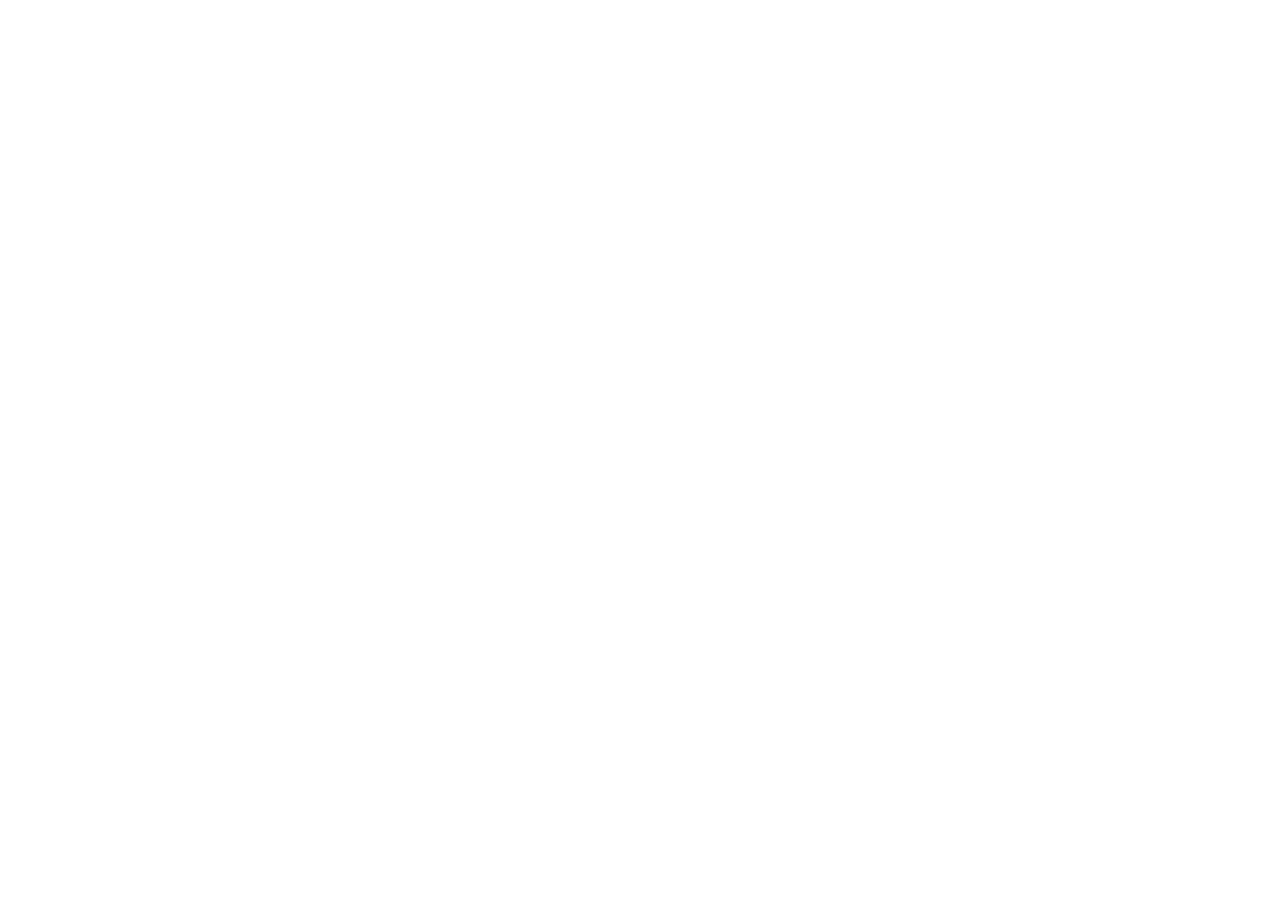
==== html5/default.htm @ 1e6b3586 "Ajout d'un template html de base" ====
<!DOCTYPE html>
<!--[if lt IE 7]> <html class="lt-ie9 lt-ie8 lt-ie7" lang="en"> <![endif]-->
<!--[if IE 7]>    <html class="lt-ie9 lt-ie8" lang="en"> <![endif]-->
<!--[if IE 8]>    <html class="lt-ie9" lang="en"> <![endif]-->
<!--[if gt IE 8]><!--><html lang="en"><!--<![endif]-->
<head>
  <title>Titre du site</title> 
  <meta charset="utf-8">
	<meta name="viewport" content="width=device-width, initial-scale=1">
	<meta name="apple-mobile-web-app-status-bar-style" content="black">
	<meta name="apple-mobile-web-app-capable" content="yes">
  <link rel="stylesheet" media="all" href="resources/styles/reset.css"> 
  <link rel="stylesheet" media="all" href="resources/styles/global.css"> 
  <!--[if lt IE 9]>
      <script src="//html5shim.googlecode.com/svn/trunk/html5.js"></script>
  <![endif]-->
</head> 
<body>
	<div id="wrapper">
		<div id="page">
    
			<!-- Header -->
			<header>
			</header>
      
			<!-- Content -->
			<div id="content">
			</div>
      
			<!-- Footer -->
			<footer>
			</footer>
      
		</div>
	</div>

	<script src="http://code.jquery.com/jquery-1.8.0.min.js" charset="utf-8"></script>
  <script>window.jQuery || document.write('<script src="resources/scripts/jquery-1.8.0.min.js"> \x3C/script>')</script>
  <script src="resources/scripts/global.js" charset="utf-8"></script>
  <script>
		$(document).ready(function() {
				_g.master = new app.Master();
		});
  </script>
</body>
</html>
---- html5/resources/styles/global.css ----
@charset "utf-8";
/* CSS Document */
html, 
body {  
	font: 12px Arial, Helvetica, sans-serif;  
	height: 100%; 
	margin: 0; 
	padding: 0;
	width: 100%;
}

body *::-webkit-scrollbar {
	width: 11px; 
	-webkit-appearance: none;
}

body *::-webkit-scrollbar-thumb {
	background-color: rgba(0, 0, 0, .5); 
	border-radius: 8px; 
	border: 2px solid white;
}

#wrapper { 
	margin: 0 auto; 
	padding: 0;
	position: relative;
	width: 960px; 
}

#page {
	float: left; 
	margin: 0; 
	padding: 0;
	position: relative; 
	width: 100%;
}
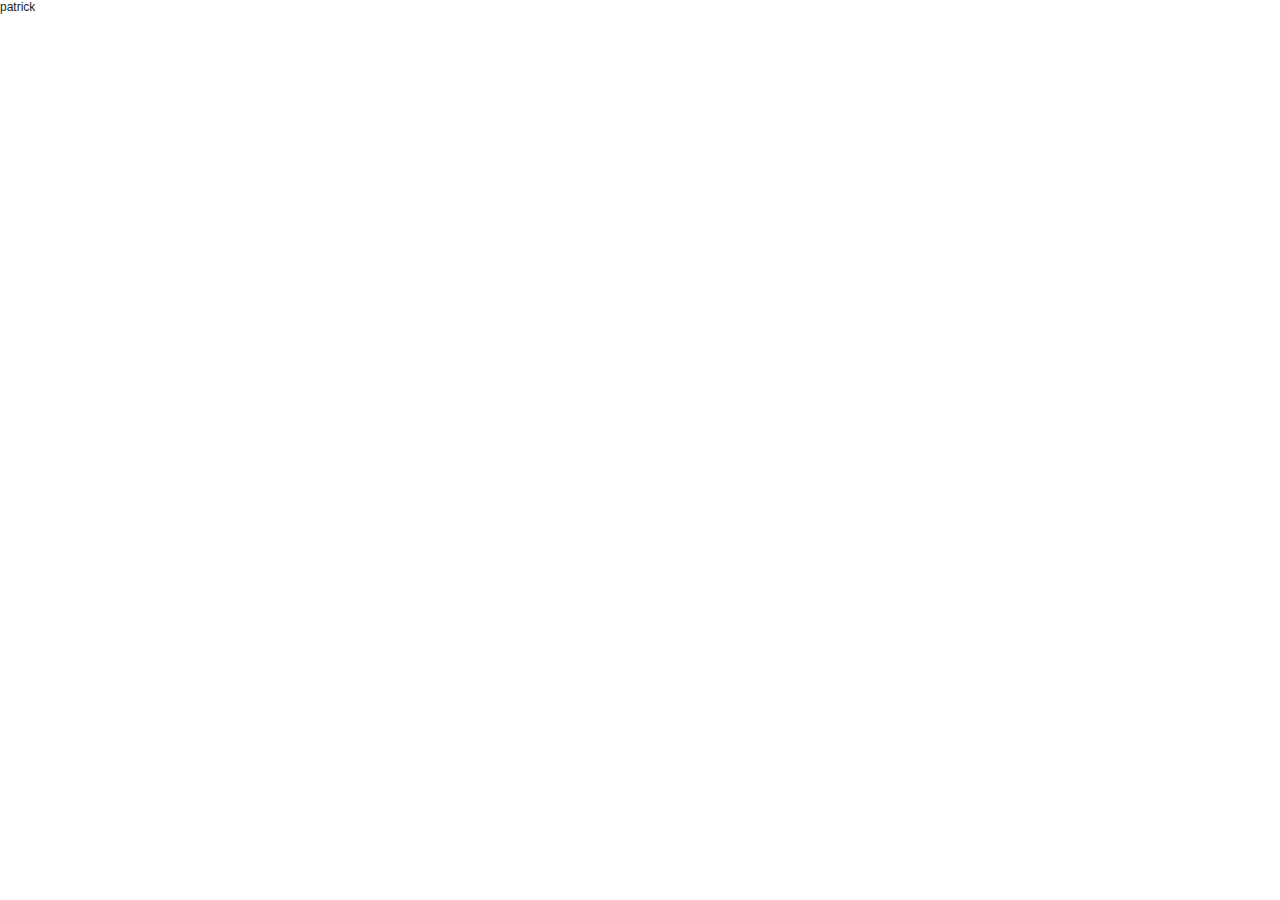
==== commit a16e292d: "qqqqqqqqq" ====
--- a/html5/default.htm
+++ b/html5/default.htm
@@ -1,19 +1,19 @@
-<!DOCTYPE html>
-<!--[if lt IE 7]> <html class="lt-ie9 lt-ie8 lt-ie7" lang="en"> <![endif]-->
-<!--[if IE 7]>    <html class="lt-ie9 lt-ie8" lang="en"> <![endif]-->
-<!--[if IE 8]>    <html class="lt-ie9" lang="en"> <![endif]-->
-<!--[if gt IE 8]><!--><html lang="en"><!--<![endif]-->
+<!DOCTYPE html> patrick
+<!--[if lt IE 8]> <html class="lt-ie10 lt-ie9 lt-ie8" lang="en"> <![endif]-->
+<!--[if IE 8]>    <html class="lt-ie10 lt-ie9" lang="en"> <![endif]-->
+<!--[if IE 9]>    <html class="lt-ie10" lang="en"> <![endif]-->
+<!--[if gt IE 9]><!--><html lang="en"><!--<![endif]-->
 <head>
   <title>Titre du site</title> 
   <meta charset="utf-8">
 	<meta name="viewport" content="width=device-width, initial-scale=1">
 	<meta name="apple-mobile-web-app-status-bar-style" content="black">
 	<meta name="apple-mobile-web-app-capable" content="yes">
-  <link rel="stylesheet" media="all" href="resources/styles/reset.css"> 
-  <link rel="stylesheet" media="all" href="resources/styles/global.css"> 
-  <!--[if lt IE 9]>
-      <script src="//html5shim.googlecode.com/svn/trunk/html5.js"></script>
-  <![endif]-->
+  	<link rel="stylesheet" media="all" href="resources/styles/reset.css"> 
+  	<link rel="stylesheet" media="all" href="resources/styles/global.css"> 
+  	<!--[if lt IE 9]>
+      	<script src="//html5shim.googlecode.com/svn/trunk/html5.js"></script>
+  	<![endif]-->
 </head> 
 <body>
 	<div id="wrapper">
@@ -35,12 +35,12 @@
 	</div>
 
 	<script src="http://code.jquery.com/jquery-1.8.0.min.js" charset="utf-8"></script>
-  <script>window.jQuery || document.write('<script src="resources/scripts/jquery-1.8.0.min.js"> \x3C/script>')</script>
-  <script src="resources/scripts/global.js" charset="utf-8"></script>
-  <script>
+  	<script>window.jQuery || document.write('<script src="resources/scripts/jquery-1.8.0.min.js"> \x3C/script>')</script>
+  	<script src="resources/scripts/global.js" charset="utf-8"></script>
+  	<script>
 		$(document).ready(function() {
-				_g.master = new app.Master();
+			_g.master = new app.Master();
 		});
-  </script>
+  	</script>
 </body>
 </html>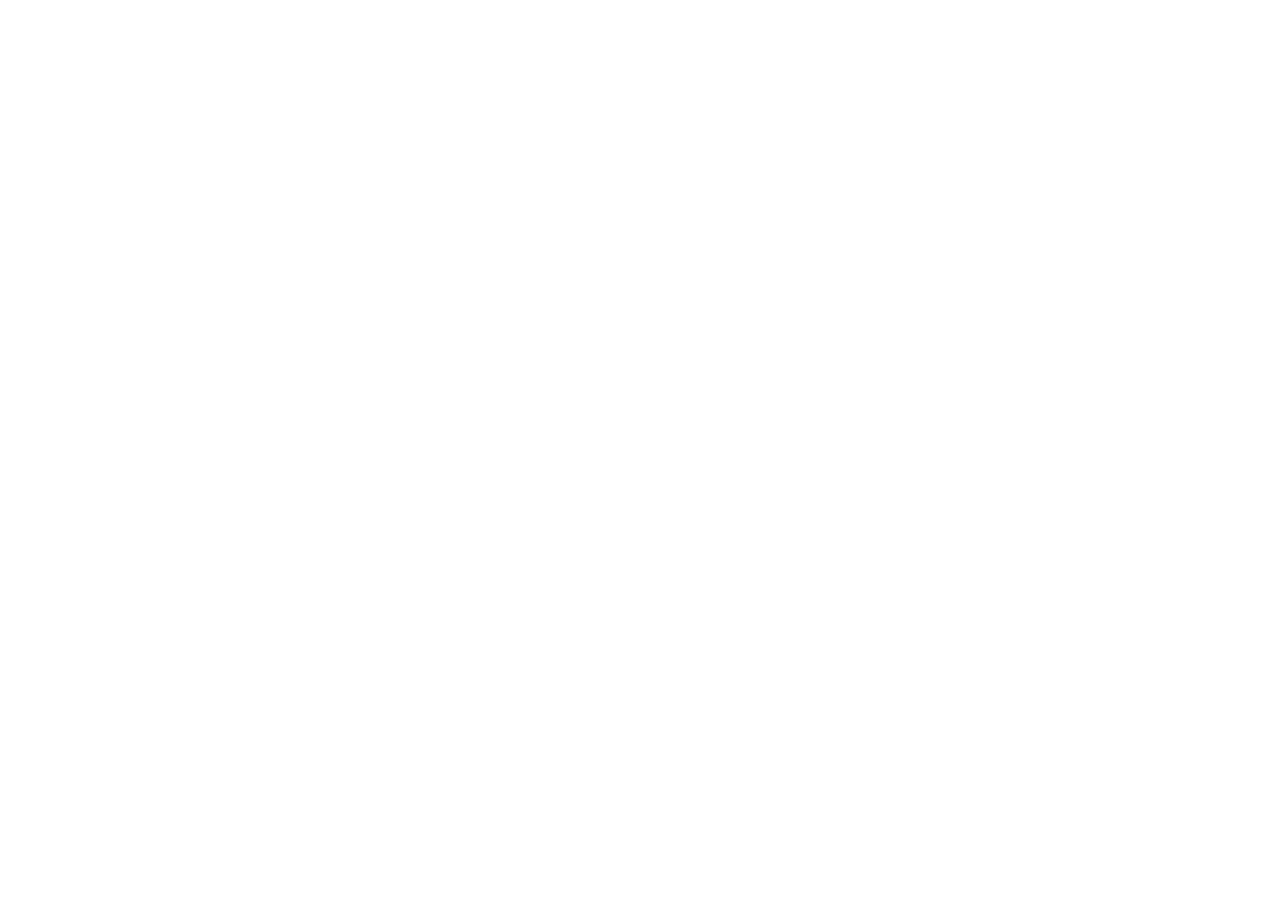
==== commit 3930b9f4: "Update html5/default.htm" ====
--- a/html5/default.htm
+++ b/html5/default.htm
@@ -1,37 +1,44 @@
-<!DOCTYPE html> patrick
-<!--[if lt IE 8]> <html class="lt-ie10 lt-ie9 lt-ie8" lang="en"> <![endif]-->
-<!--[if IE 8]>    <html class="lt-ie10 lt-ie9" lang="en"> <![endif]-->
-<!--[if IE 9]>    <html class="lt-ie10" lang="en"> <![endif]-->
-<!--[if gt IE 9]><!--><html lang="en"><!--<![endif]-->
+<!DOCTYPE html>
+<!--[if lt IE 8]> <html class="lt-ie10 lt-ie9 lt-ie8" lang="fr"> <![endif]-->
+<!--[if IE 8]>    <html class="lt-ie10 lt-ie9" lang="fr"> <![endif]-->
+<!--[if IE 9]>    <html class="lt-ie10" lang="fr"> <![endif]-->
+<!--[if gt IE 9]><!--><html lang="fr"><!--<![endif]-->
 <head>
-  <title>Titre du site</title> 
-  <meta charset="utf-8">
+	<meta charset="utf-8">
+	<title>Titre du site</title>
+	<meta property="og:title" content=""/>
+	<meta name="description" content="" />
+	<meta property="og:description" content=""/>
+	<meta name="keywords" content="" />
+	<meta name="author" content="Simon Arnold" />
+	<meta name="geo.placename" content="Montréal, Québec, Canada" />
+	<meta name="copyright" content="" />
+	<meta property="og:type" content="website"/>
+	<meta property="og:url" content=""/>
+	<meta property="og:image" content=""/>
 	<meta name="viewport" content="width=device-width, initial-scale=1">
 	<meta name="apple-mobile-web-app-status-bar-style" content="black">
 	<meta name="apple-mobile-web-app-capable" content="yes">
-  	<link rel="stylesheet" media="all" href="resources/styles/reset.css"> 
-  	<link rel="stylesheet" media="all" href="resources/styles/global.css"> 
-  	<!--[if lt IE 9]>
-      	<script src="//html5shim.googlecode.com/svn/trunk/html5.js"></script>
-  	<![endif]-->
+	<link rel="shortcut icon" href="images/favicon.ico" />
+	<link rel="stylesheet" media="all" href="resources/styles/reset.css"> 
+	<link rel="stylesheet" media="all" href="resources/styles/global.css">
+	<!--[if lt IE 9]>
+	<script src="//html5shim.googlecode.com/svn/trunk/html5.js"></script>
+	<![endif]-->
 </head> 
 <body>
 	<div id="wrapper">
-		<div id="page">
-    
-			<!-- Header -->
-			<header>
-			</header>
-      
-			<!-- Content -->
-			<div id="content">
-			</div>
-      
-			<!-- Footer -->
-			<footer>
-			</footer>
-      
+		<!-- Header -->
+		<header>
+		</header>
+	
+		<!-- Content -->
+		<div id="content">
 		</div>
+	
+		<!-- Footer -->
+		<footer>
+		</footer>
 	</div>
 
 	<script src="http://code.jquery.com/jquery-1.8.0.min.js" charset="utf-8"></script>
@@ -43,4 +50,4 @@
 		});
   	</script>
 </body>
-</html>+</html>
